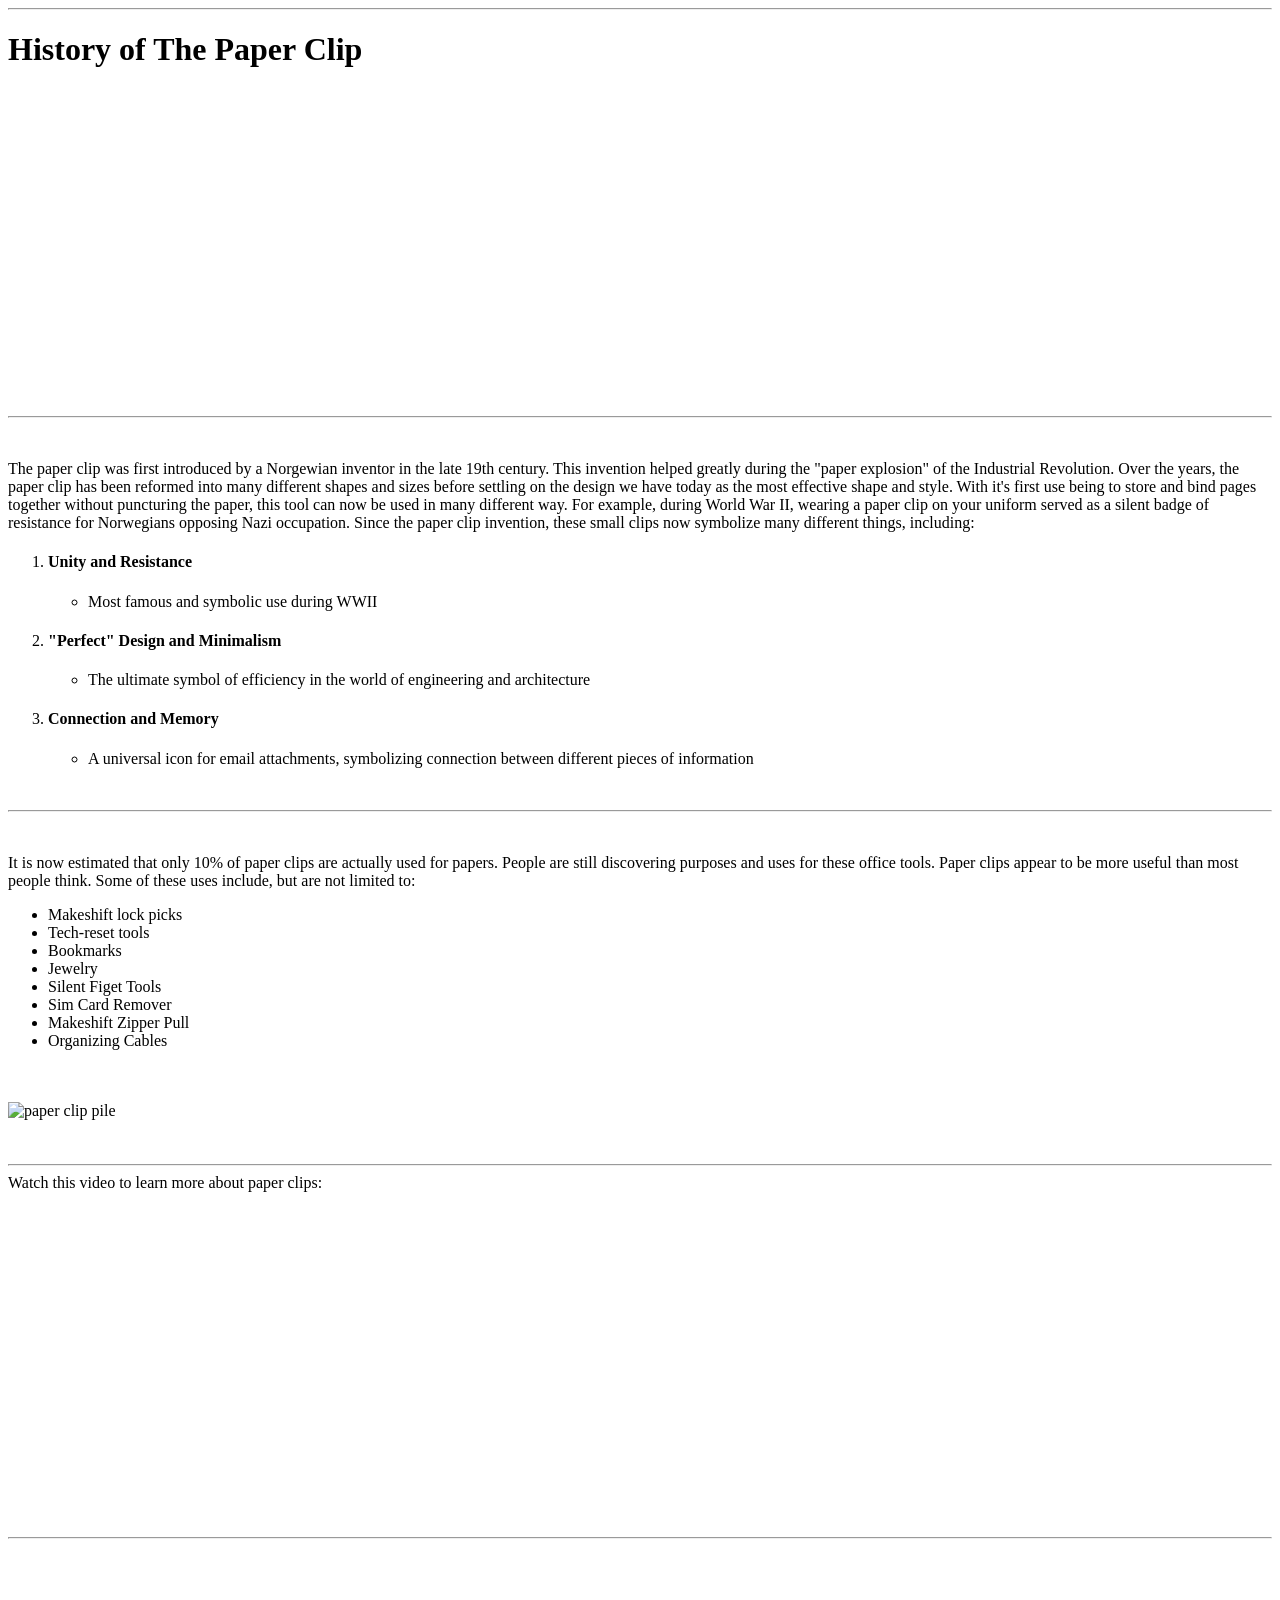
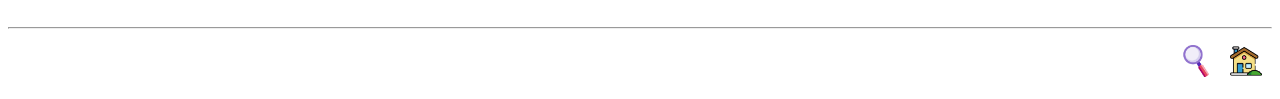
==== from-scratch.html @ c3b85207 "Add files via upload" ====
<!DOCTYPE html>
<html lang="en">
<head>
    <meta charset="UTF-8">
    <meta name="viewport" content="width=device-width, initial-scale=1.0">
    <title>History of The Paper Clip</title>
    <link rel="icon" type="image/png" href="../assets/img/colorful_paperclips.png">
    <!-- Link stylesheet -->
    <link href="../css/mystyles.css" rel="stylesheet">
</head>
<!-- Add header and background image -->
<header style="background-image: url(https://thumbs.dreamstime.com/b/bunch-paper-clips-silver-color-metal-scattered-plain-white-background-165547948.jpg); 
        height: 400px; background-repeat: no-repeat; background-size: cover;">
    <hr><h1 class="title">History of The Paper Clip</hr></h1>
</header>
<body>
    <!-- Symbolism and history of the paper clip -->
    <div class="history">
        <hr>
        <br>
        <p>
            The paper clip was first introduced by a Norgewian inventor in the late 19th century. This invention helped greatly during
            the "paper explosion" of the Industrial Revolution. Over the years, the paper clip 
            has been reformed into many different shapes and sizes before settling on the design we 
            have today as the most effective shape and style. With it's first use being to store and 
            bind pages together without puncturing the paper, this tool can now be used in many different way. 
            For example, during World War II, wearing a paper clip on your uniform served as a silent badge of
            resistance for Norwegians opposing Nazi occupation. Since the paper clip invention, these small clips now symbolize many different things, including:<br>
            <div class="symbolism_meanings">
                <ol>
                    <li>
                        <h4 class="listlead">Unity and Resistance</h4>
                        <ul>
                         <li>Most famous and symbolic use during WWII</li>
                        </ul>
                    </li>
                    <li>
                        <h4 class="listlead">"Perfect" Design and Minimalism</h4>
                        <ul>
                            <li>The ultimate symbol of efficiency in the world of engineering and architecture</li>
                        </ul>
                    </li>
                    <li>
                        <h4 class="listlead">Connection and Memory</h4>
                        <ul>
                            <li>A universal icon for email attachments, symbolizing connection between different pieces of information</li>
                        </ul>
                    </li>
                </ol>
            </div>
        </p><br>
    </div>    
    <hr><br>
    <!-- Describing the different uses on the paper clip -->
    <div class="uses">
            <p>
                It is now estimated that only 10% of paper clips are actually used for papers. People are still discovering 
                purposes and uses for these office tools. Paper clips appear to be more useful than most people think. Some of 
                these uses include, but are not limited to:
                <ul class="bulletpt">
                    <li>Makeshift lock picks</li>
                    <li>Tech-reset tools</li>
                    <li>Bookmarks</li>
                    <li>Jewelry</li>
                    <li>Silent Figet Tools</li>
                    <li>Sim Card Remover</li>
                    <li>Makeshift Zipper Pull</li>
                    <li>Organizing Cables</li>
                </ul>
            </p>
        </div>    
            <br><br>
            <img src="https://assets.content.technologyadvice.com/635884851953892128_6c52d5a0ca.webp"; 
                alt="paper clip pile"
                style="height: 300px; width: 800px;">
        <br><br><br>
        <hr>
        <div class="video_explanation">
            <!-- Embedded YouTube Video on paper clips -->
            Watch this video to learn more about paper clips: <br><br>
            <iframe width="560" height="315" src="https://www.youtube.com/embed/DkP1afTAkv0?si=9e8YsRhCphnD1w8L" title="YouTube video player" frameborder="0" allow="accelerometer; autoplay; clipboard-write; encrypted-media; gyroscope; picture-in-picture; web-share" referrerpolicy="strict-origin-when-cross-origin" allowfullscreen></iframe>
        </div>
        <hr>
        <br><br><br><br>
        <!-- Tableau interactive embeddded graph -->
        <div class='tableauPlaceholder' id='viz1776301765568' style='position: relative'><noscript><a href='#'>
            <img alt='USA_Dashboard ' src='https:&#47;&#47;public.tableau.com&#47;static&#47;images&#47;Ge&#47;GenderPayGapMap_16461609104250&#47;USA_Dashboard&#47;1_rss.png' style='border: none' /></a></noscript>
            <object class='tableauViz'  style='display:none;'><param name='host_url' value='https%3A%2F%2Fpublic.tableau.com%2F' /> <param name='embed_code_version' value='3' /> <param name='site_root' value='' /><param name='name' value='GenderPayGapMap_16461609104250&#47;USA_Dashboard' /><param name='tabs' value='no' /><param name='toolbar' value='yes' /><param name='static_image' value='https:&#47;&#47;public.tableau.com&#47;static&#47;images&#47;Ge&#47;GenderPayGapMap_16461609104250&#47;USA_Dashboard&#47;1.png' /> 
            <param name='animate_transition' value='yes' /><param name='display_static_image' value='yes' /><param name='display_spinner' value='yes' /><param name='display_overlay' value='yes' /><param name='display_count' value='yes' /><param name='language' value='en-US' /></object>
        </div>                
        <script type='text/javascript'>                    var divElement = document.getElementById('viz1776301765568');                    var vizElement = divElement.getElementsByTagName('object')[0];                    if ( divElement.offsetWidth > 800 ) { vizElement.style.width='1000px';vizElement.style.height='827px';} else if ( divElement.offsetWidth > 500 ) { vizElement.style.width='1000px';vizElement.style.height='827px';} else { vizElement.style.width='100%';vizElement.style.height='1127px';}                     var scriptElement = document.createElement('script');                    scriptElement.src = 'https://public.tableau.com/javascripts/api/viz_v1.js';                    vizElement.parentNode.insertBefore(scriptElement, vizElement);                </script>
</body>
<footer style="position: relative;">
 <!-- Link to the resume home page -->
    <hr>
    <br><br><br>
    <a href="../index.html" style="position: absolute; bottom: 10px; right: 10px;">
        <img src="[data-uri]"
            alt="home page"
            style="height: 32px; width: 32px;">
    </a>
    <a href="app.html" style="position: absolute; bottom: 10px; right: 60px;">
        <img src="[data-uri]"
            alt="link to app"
            style="height: 32px; width: 32px;">
    </a>
</footer>
</html>
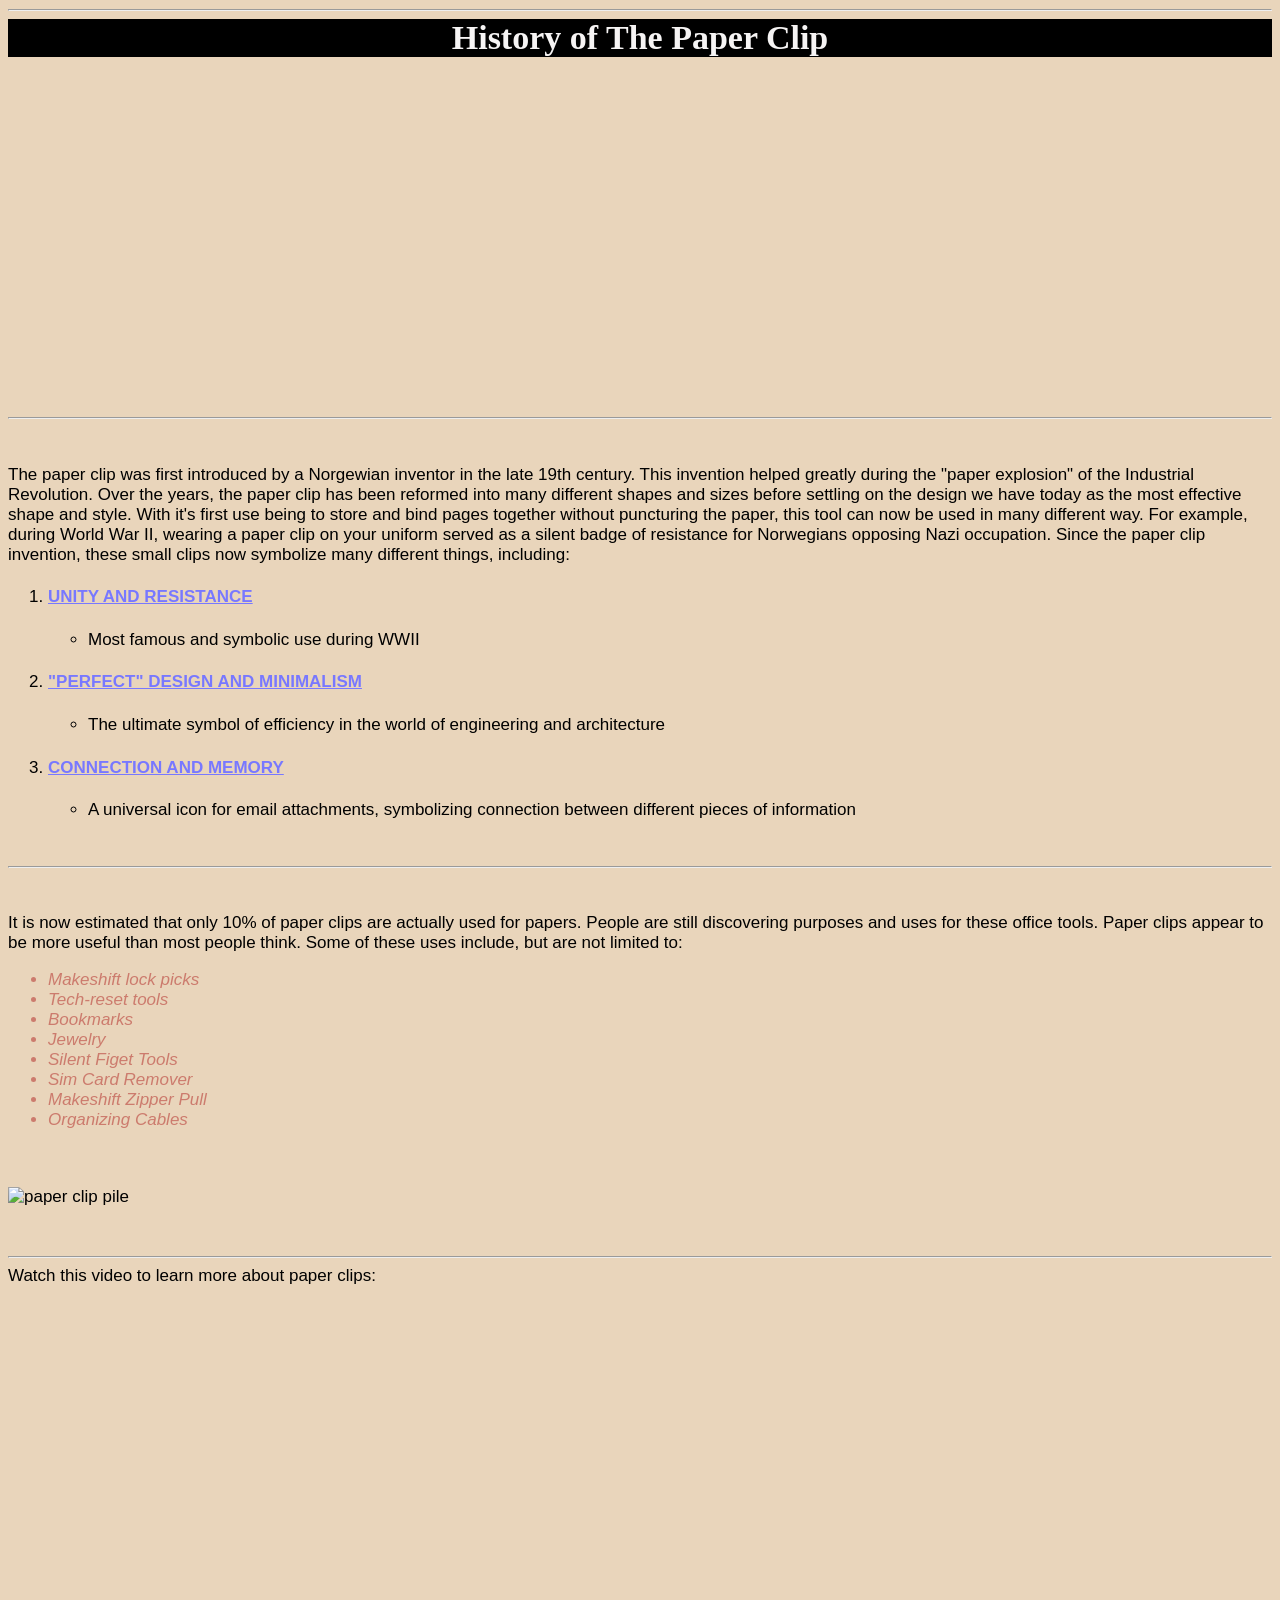
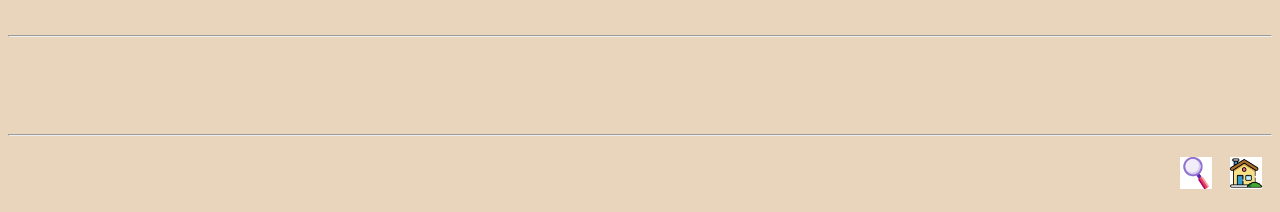
==== commit a1aeab31: "Add files via upload" ====
--- a/from-scratch.html
+++ b/from-scratch.html
@@ -94,7 +94,7 @@
  <!-- Link to the resume home page -->
     <hr>
     <br><br><br>
-    <a href="../index.html" style="position: absolute; bottom: 10px; right: 10px;">
+    <a href="index.html" style="position: absolute; bottom: 10px; right: 10px;">
         <img src="[data-uri]"
             alt="home page"
             style="height: 32px; width: 32px;">
--- a/css/mystyles.css
+++ b/css/mystyles.css
@@ -0,0 +1,26 @@
+.title {
+    font-family: cursive;
+    color: rgb(246, 244, 244); 
+    font-weight: 600;
+    background: black;
+    margin: 0;
+    text-align: center;
+    background-size: cover;
+}
+
+.bulletpt {
+    color: #cc7b6d;
+    font-style: oblique;
+}
+
+body {
+    font-family: 'Gill Sans', 'Gill Sans MT', Calibri, 'Trebuchet MS', sans-serif;
+    font-size: 17px;
+    background-color: rgb(233, 213, 187);
+}
+
+.listlead {
+    text-transform: uppercase;
+    text-decoration: underline;
+    color: rgb(120, 120, 255)
+}
